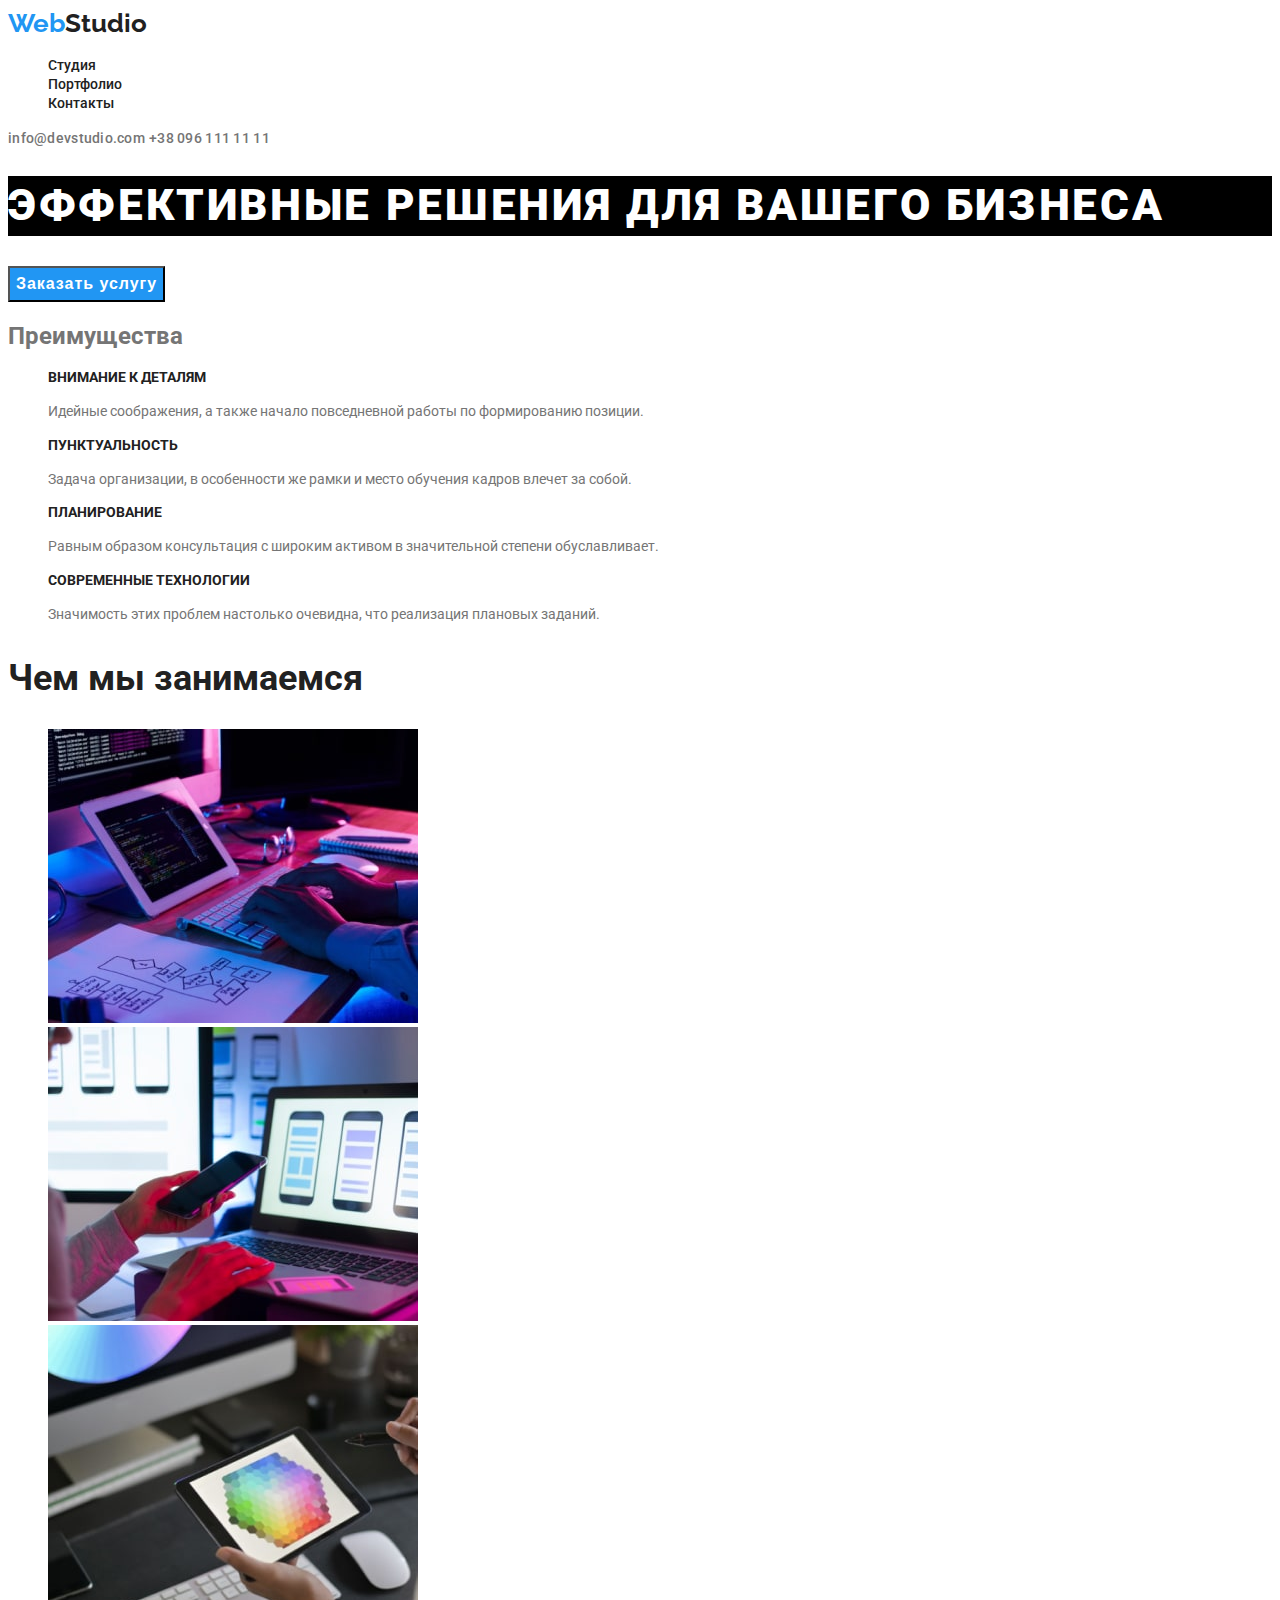
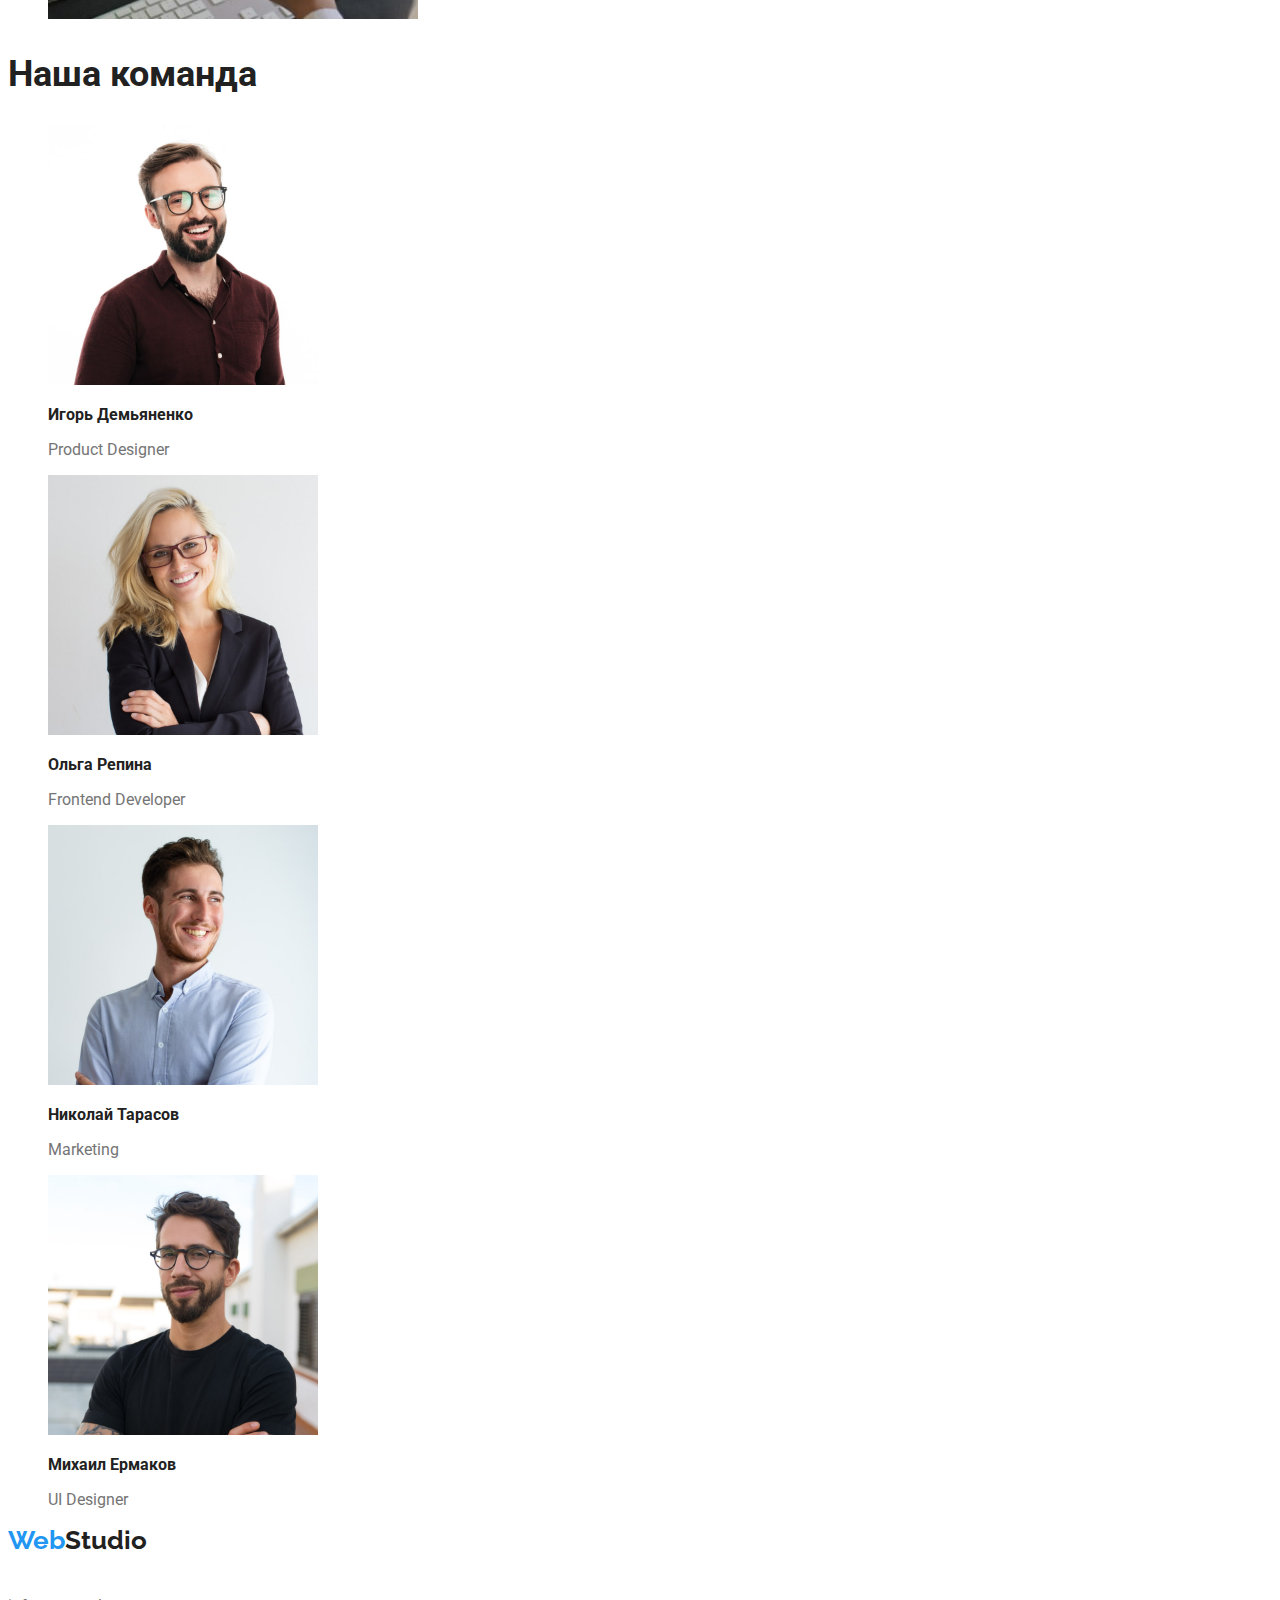
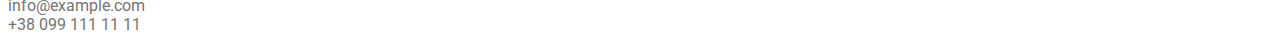
==== index.html @ 1a46ee93 "homework2" ====
<!DOCTYPE html>
<html lang="ru">
<head>
    <meta charset="UTF-8">
    <meta http-equiv="X-UA-Compatible" content="IE=edge">
    <meta name="viewport" content="width=device-width, initial-scale=1.0">
    <title>Document</title>
    <link href="https://fonts.googleapis.com/css2?family=Raleway:wght@700&family=Roboto:wght@400;500;700;900&display=swap" rel="stylesheet">
    <link rel="stylesheet" href="./css/styles.css">
    <link rel="stylesheet" href="https://cdnjs.cloudflare.com/ajax/libs/modern-normalize/1.1.0/modern-normalize.min.css" integrity="sha512-wpPYUAdjBVSE4KJnH1VR1HeZfpl1ub8YT/NKx4PuQ5NmX2tKuGu6U/JRp5y+Y8XG2tV+wKQpNHVUX03MfMFn9Q==" crossorigin="anonymous" referrerpolicy="no-referrer" />
</head>

<body>
    <header>
        <nav>
            <a href="./index.html" class="logo"> <span class="logo-part">Web</span>Studio</a>
            <ul class="nav">
                <li class="li"><a href=""  class="nav-itam">Студия</a></li>
                <li class="li"><a href="./portfolio.html" class="nav-itam">Портфолио</a></li>
                <li class="li"><a href=""  class="nav-itam">Контакты</a></li>
            </ul>
        </nav>
        <div>
            <a href="mailto:info@devstudio.com" class="contacts">info@devstudio.com</a>
            <a href="tel+380961111111" class="contacts">+38 096 111 11 11</a>
        </div>
    </header>
    
    <main>
        <section>
        <h1 class="header">Эффективные решения для вашего бизнеса</h1>
        <button type="button" class="main-button">Заказать услугу</button>
        </section>
        
        <section>
            <h2>Преимущества</h2>
            <ul>
                <li class="li">
                    <h3 class="advant-head">Внимание к деталям</h3>
                    <p class="advant-text">Идейные соображения, а также начало повседневной работы по формированию позиции.</p>
                </li>
                <li class="li">
                    <h3 class="advant-head">Пунктуальность</h3>
                    <p class="advant-text">Задача организации, в особенности же рамки и место обучения кадров влечет за собой.</p>
                </li>
                <li class="li">
                    <h3 class="advant-head">Планирование</h3>
                    <p class="advant-text">Равным образом консультация с широким активом в значительной степени обуславливает.</p>
                </li>
                <li class="li">
                    <h3 class="advant-head">Современные технологии</h3>
                    <p class="advant-text">Значимость этих проблем настолько очевидна, что реализация плановых заданий.</p>
                </li>
            </ul>
         </section>

         <section>
             <h2 class="heads">Чем мы занимаемся</h2>
             <ul>
                 <li class="li"> <img src="./images/img1.1.jpg" alt="печатает" width="370" height="294"></li>
                 <li class="li"> <img src="./images/img1.2.jpg" alt="телефон"  width="370" height="294"></li>
                 <li class="li"> <img src="./images/img1.3.jpg" alt="планшет"  width="370" height="294"></li>
             </ul>
         </section>

         <section>
             <h2 class="heads">Наша команда</h2>
             <ul>
                 <li class="li">
                     <img src="./images/img2.1.jpg" alt="парень" width="270" height="260">
                     <h3 class="itams-head">Игорь Демьяненко</h3>
                     <p>Product Designer</p>
                 </li>
                 <li class="li">
                     <img src="./images/img2.2.jpg" alt="девушка" width="270" height="260">
                     <h3 class="itams-head">Ольга Репина</h3>
                     <p>Frontend Developer</p>
                 </li>
                 <li class="li">
                     <img src="./images/img2.3.jpg" alt="парень" width="270" height="260">
                     <h3 class="itams-head">Николай Тарасов</h3>
                     <p>Marketing</p>
                 </li>
                 <li class="li">
                     <img src="./images/img2.4.jpg" alt="парень" width="270" height="260">
                     <h3 class="itams-head">Михаил Ермаков</h3>
                     <p>UI Designer</p>
                 </li>
             </ul>
         </section>

    </main>

    <footer>
        <a href="./index.html" class="logo"> <span class="logo-part">Web</span>Studio</a>
        <address class="address">г. Киев, пр-т Леси Украинки, 26</address>
        <p>info@example.com<br>
        +38 099 111 11 11</p>
    </footer>
    
</body>
</html>
---- css/styles.css ----
:root {
    --main-text-color: #212121;
    --logo-tex-color: #2196F3;
    --header-color: #FFFFFF;
    --line-text-color: #757575;

} 
body{
    background-color: white;
    color: var(--line-text-color);
    font-family: Roboto, sans-serif;
    font-style: normal;
    font-weight: 400;
    letter-spacing: 0.03;}


.li {list-style-type: none;
    text-decoration: none;}



.logo {
    color: var(--main-text-color);
    text-decoration: none;
    font-family: Raleway, sans-serif;
    font-weight: 700;
    font-weight: bold;
    font-size: 26px;
    line-height: 1.19;
}

.logo-part{
    color: var(--logo-tex-color);
}
.nav-itam {
    color: var(--main-text-color);
    text-decoration: none;
    font-weight: 500;
    font-size: 14px;
    line-height: 1.14;
    letter-spacing: 0.02px;
}
.nav-itam:hover,
.nav-itam:focus {
    color: var(--logo-tex-color);
}
.contacts {
    color: var(--line-text-color); 
    text-decoration: none;
    font-weight: 500;
    font-size: 14px;
    line-height: 1.14;
    letter-spacing: 0.02em;
}

.contacts:hover,
.contacts:focus {
    color: var(--logo-tex-color);
}
.header { color: var(--header-color);
    background-color: black;
    font-weight: 900;
    font-size: 44px;
    line-height: 1.36;
    letter-spacing: 0.06em;
    text-transform: uppercase;}
.main-button{
    color: var(--header-color);
    background-color: var(--logo-tex-color);
    cursor: pointer;
    font-weight: 700;
    font-weight: bold;
    font-size: 16px;
    line-height: 1.9;
    letter-spacing: 0.06em;
}
.main-button:focus,
.main-button:focus{
    background-color: #188CE8;
}
.advant-head {
    color: var(--main-text-color);
    font-weight: bold;
    font-size: 14px;
    line-height: 1.14;
    text-transform: uppercase;  
}
.advant-text {
    font-size: 14px;
    line-height: 1.7;
    
}
.heads {
    color: var(--main-text-color);
    font-weight: bold;
    font-size: 36px;
    line-height: 1.17;
    
}
.itams-head{
    color: var(--main-text-color);
    font-weight: 700;
    font-size: 16px;
    line-height: 1.2;
    
}
.address{
    color: var(--header-color);
    font-size: 14px;
    line-height: 1.7;
    
}

/* portfolio*/
.button{
    color: var(--main-text-color);
    cursor: pointer;
    font-weight: 500;
    font-size: 16px;
    line-height: 1.6;
   
}
.button:hover,
.button:focus{
    color: var(--header-color);
    background-color: var(--logo-tex-color);
}
.itam-text{
    color: var(--line-text-color) ;
}
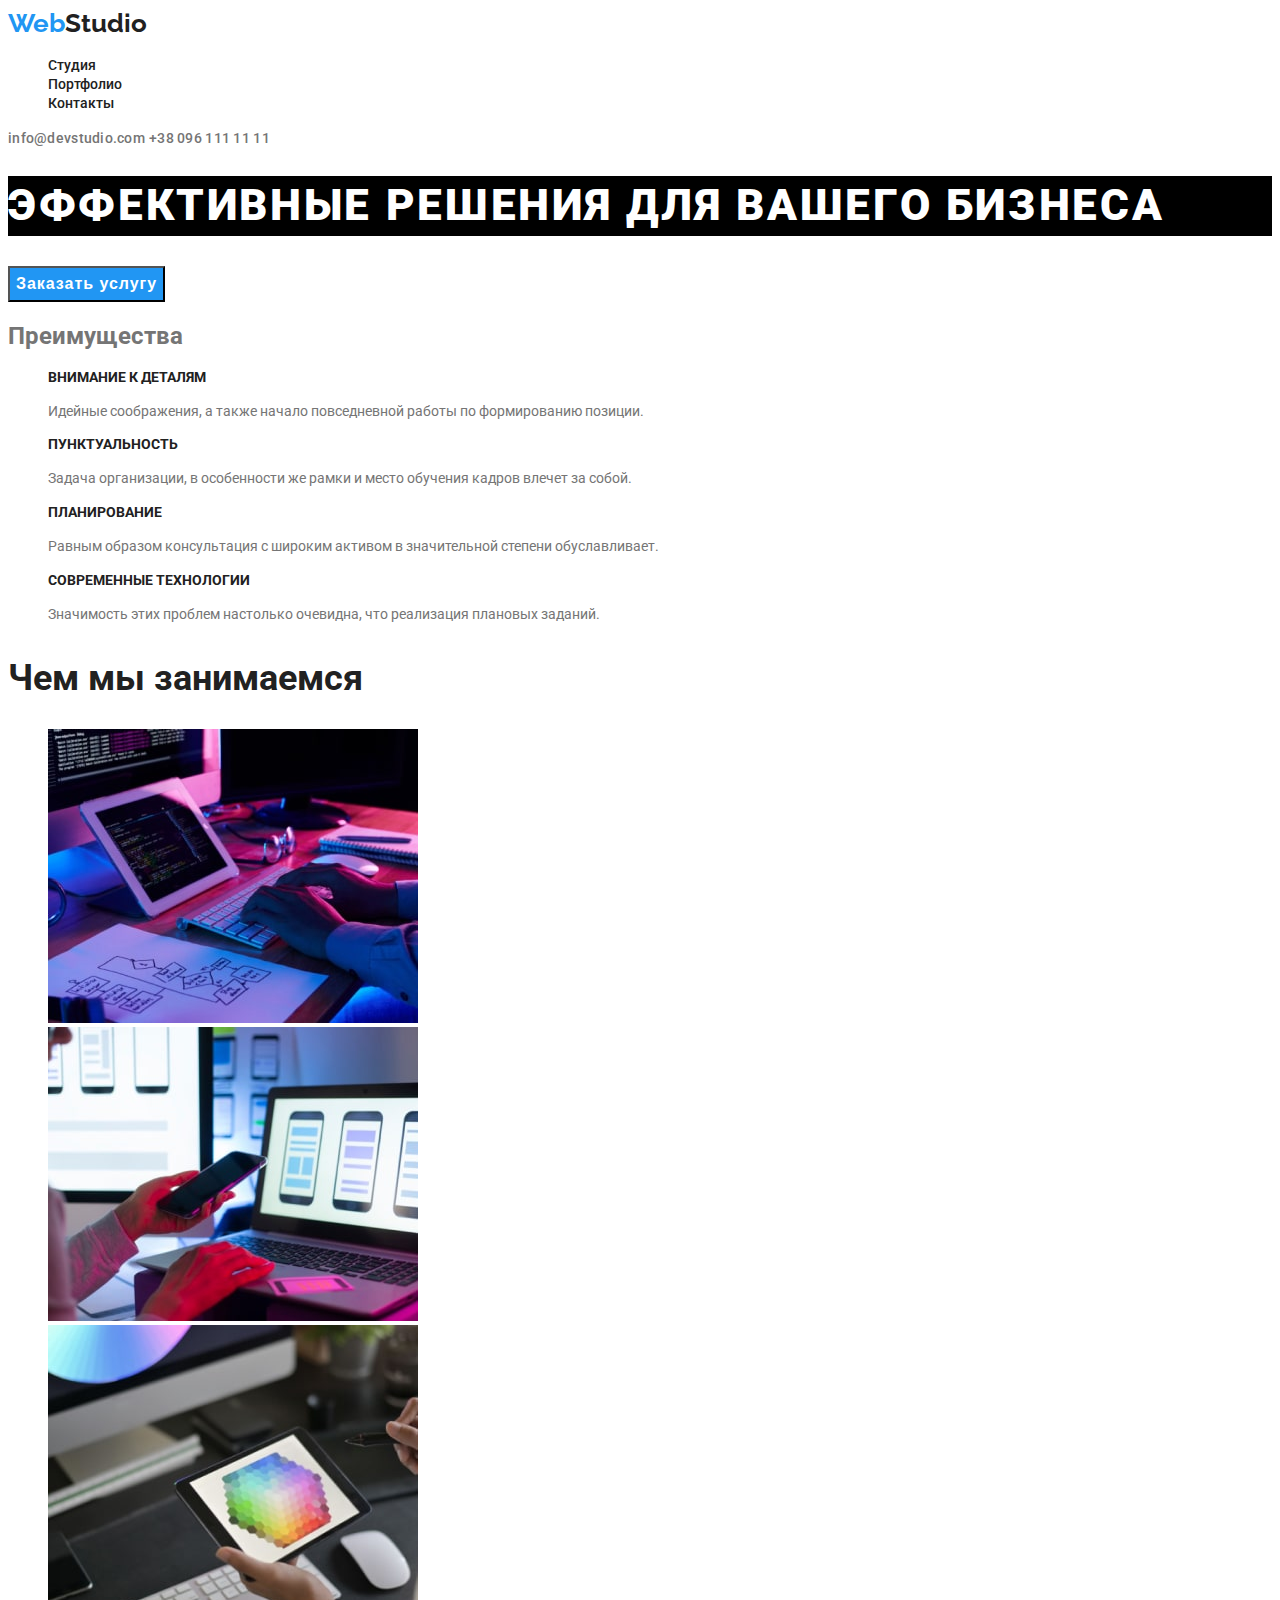
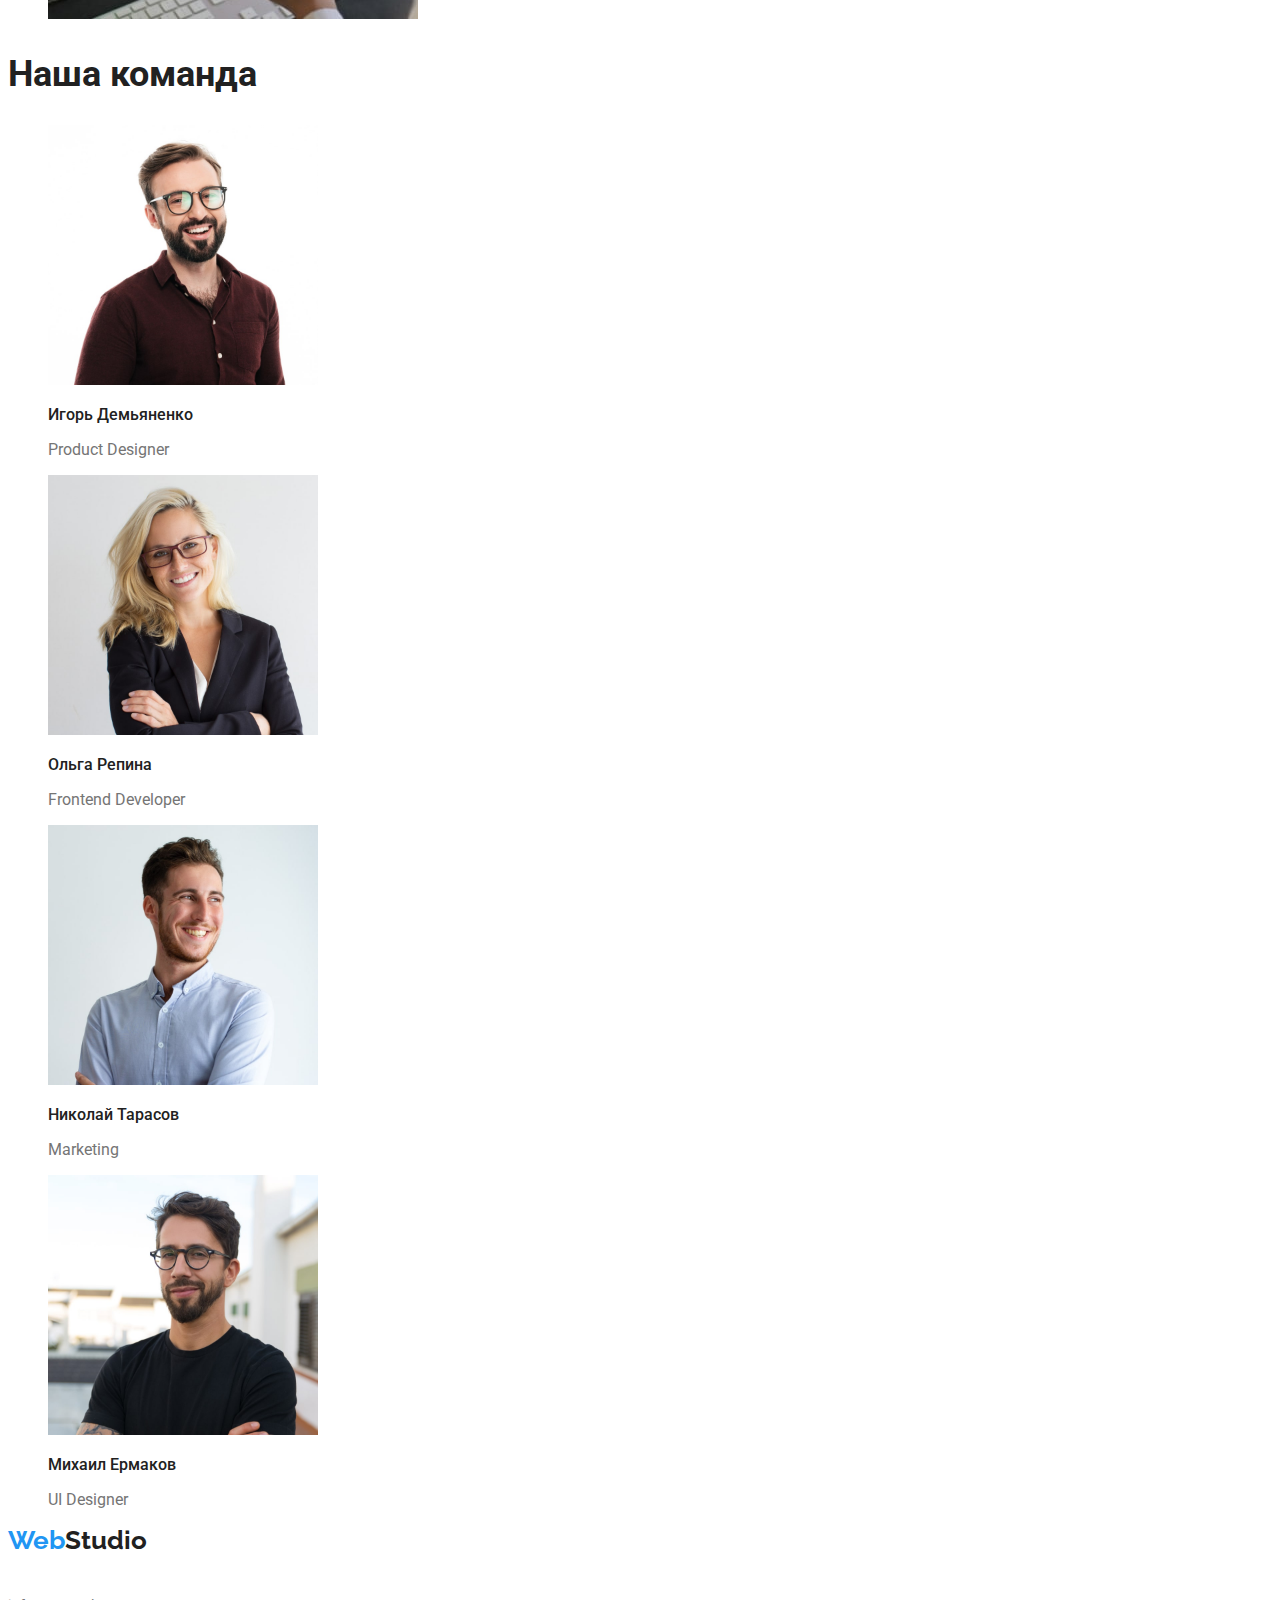
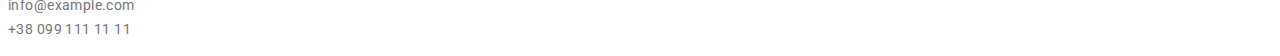
==== commit 00d963cd: "homework2.1" ====
--- a/index.html
+++ b/index.html
@@ -5,9 +5,9 @@
     <meta http-equiv="X-UA-Compatible" content="IE=edge">
     <meta name="viewport" content="width=device-width, initial-scale=1.0">
     <title>Document</title>
+    <link rel="stylesheet" href="https://cdnjs.cloudflare.com/ajax/libs/modern-normalize/1.1.0/modern-normalize.min.css" integrity="sha512-wpPYUAdjBVSE4KJnH1VR1HeZfpl1ub8YT/NKx4PuQ5NmX2tKuGu6U/JRp5y+Y8XG2tV+wKQpNHVUX03MfMFn9Q==" crossorigin="anonymous" referrerpolicy="no-referrer" />
     <link href="https://fonts.googleapis.com/css2?family=Raleway:wght@700&family=Roboto:wght@400;500;700;900&display=swap" rel="stylesheet">
     <link rel="stylesheet" href="./css/styles.css">
-    <link rel="stylesheet" href="https://cdnjs.cloudflare.com/ajax/libs/modern-normalize/1.1.0/modern-normalize.min.css" integrity="sha512-wpPYUAdjBVSE4KJnH1VR1HeZfpl1ub8YT/NKx4PuQ5NmX2tKuGu6U/JRp5y+Y8XG2tV+wKQpNHVUX03MfMFn9Q==" crossorigin="anonymous" referrerpolicy="no-referrer" />
 </head>
 
 <body>
@@ -94,7 +94,7 @@
     <footer>
         <a href="./index.html" class="logo"> <span class="logo-part">Web</span>Studio</a>
         <address class="address">г. Киев, пр-т Леси Украинки, 26</address>
-        <p>info@example.com<br>
+        <p class="contacts-footer">info@example.com<br>
         +38 099 111 11 11</p>
     </footer>
     
--- a/css/styles.css
+++ b/css/styles.css
@@ -24,7 +24,6 @@
     text-decoration: none;
     font-family: Raleway, sans-serif;
     font-weight: 700;
-    font-weight: bold;
     font-size: 26px;
     line-height: 1.19;
 }
@@ -38,7 +37,7 @@
     font-weight: 500;
     font-size: 14px;
     line-height: 1.14;
-    letter-spacing: 0.02px;
+    letter-spacing: 0.06px;
 }
 .nav-itam:hover,
 .nav-itam:focus {
@@ -69,9 +68,8 @@
     background-color: var(--logo-tex-color);
     cursor: pointer;
     font-weight: 700;
-    font-weight: bold;
     font-size: 16px;
-    line-height: 1.9;
+    line-height: 1.88;
     letter-spacing: 0.06em;
 }
 .main-button:focus,
@@ -87,7 +85,7 @@
 }
 .advant-text {
     font-size: 14px;
-    line-height: 1.7;
+    line-height: 1.71;
     
 }
 .heads {
@@ -99,16 +97,21 @@
 }
 .itams-head{
     color: var(--main-text-color);
-    font-weight: 700;
+    font-weight: 500;
     font-size: 16px;
-    line-height: 1.2;
+    line-height: 1.19;
     
 }
 .address{
     color: var(--header-color);
     font-size: 14px;
-    line-height: 1.7;
+    line-height: 1.71;
     
+}
+.contacts-footer{
+    font-size: 14px;
+    line-height: 1.71;
+    letter-spacing: 0.03em;
 }
 
 /* portfolio*/
@@ -117,7 +120,7 @@
     cursor: pointer;
     font-weight: 500;
     font-size: 16px;
-    line-height: 1.6;
+    line-height: 1.63;
    
 }
 .button:hover,
@@ -125,6 +128,13 @@
     color: var(--header-color);
     background-color: var(--logo-tex-color);
 }
+.port-item-head{
+    color: var(--main-text-color);
+   font-weight: bold;
+    font-size: 18px;
+    line-height: 2;
+    letter-spacing: 0.06em;
+}
 .itam-text{
     color: var(--line-text-color) ;
 }